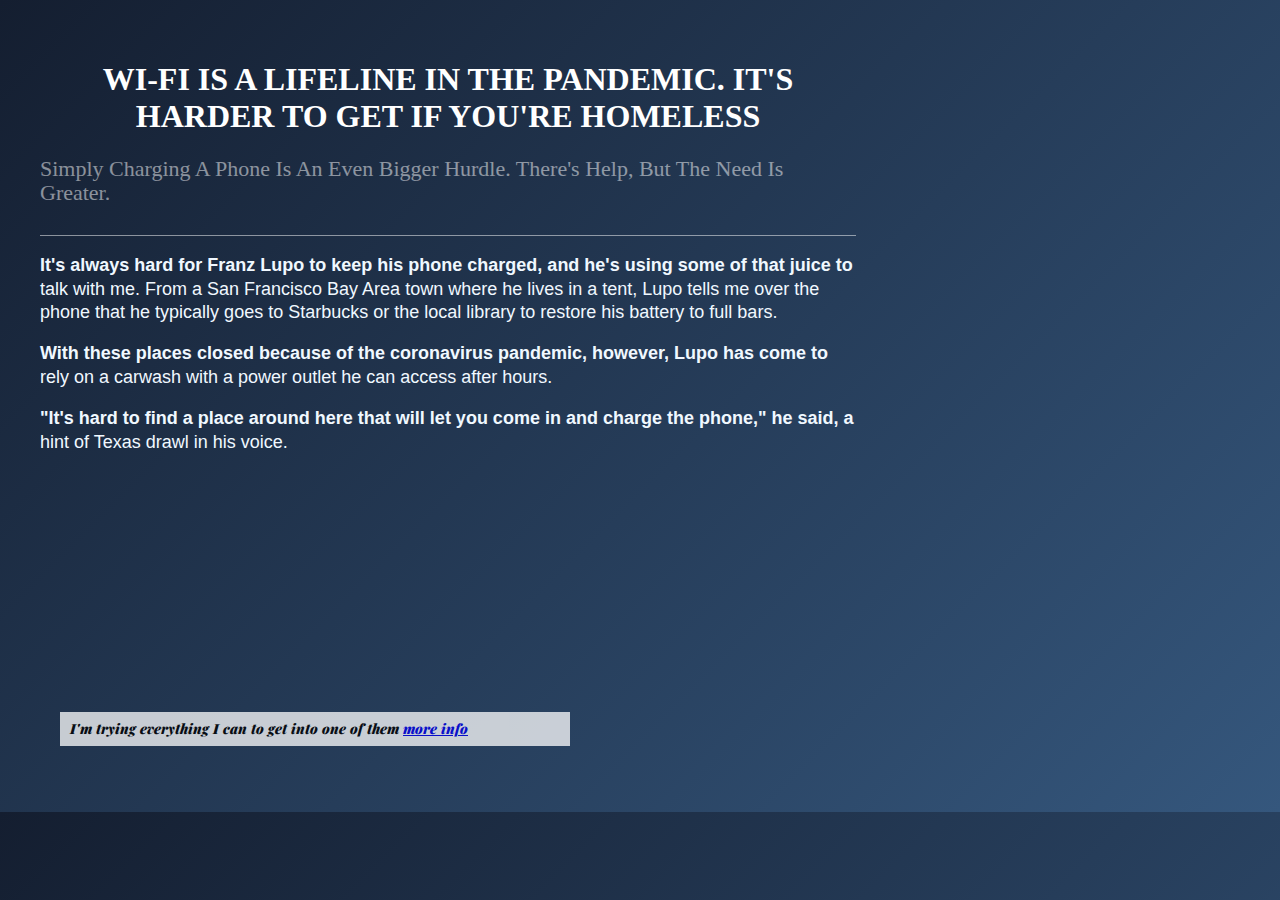
==== exercise-2/index.html @ c35ef5db "[zkj]-feat: finish exercise2.html" ====
<!DOCTYPE html>
<html>
<head>
    <title>练习-2：文本样式</title>
    <link href="./styles/index.css" type="text/css" rel="stylesheet">
    <link href="https://fonts.font.im/css?family=Georgia" rel="stylesheet" type="text/css">
    <link href="https://fonts.font.im/css?family=Playfair+Display" rel="stylesheet" type="text/css">
    <link href="https://fonts.font.im/css?family=Helvetica" rel="stylesheet" type="text/css">
</head>
<body>
    <article class="content">
        <h1>Wi-Fi is a lifeline in the pandemic. It's harder to get if you're homeless</h1>
        <h2>Simply charging a phone is an even bigger hurdle. There's help, but the need is greater.</h2>
        <p>It's always hard for Franz Lupo to keep his phone charged, and he's using some of that juice to talk with me. From a San Francisco Bay Area town where he lives in a tent, Lupo tells me over the phone that he typically goes to Starbucks or the local library to restore his battery to full bars. </p>
        <p>With these places closed because of the coronavirus pandemic, however, Lupo has come to rely on a carwash with a power outlet he can access after hours.  </p>
        <p>"It's hard to find a place around here that will let you come in and charge the phone," he said, a hint of Texas drawl in his voice.</p>
        <div class="image">
            <p class="caption">I'm trying everything I can to get into one of them <a href="http://www.google.com">more info</a></p>
        </div>
    </article>
</body>
</html>
---- exercise-2/styles/index.css ----
body {
    /* Chrome 10-25, Safari 5.1-6 */
    background: -webkit-linear-gradient(-45deg, #35577D, #141E30);
    /* W3C, IE 10+/ Edge, Firefox 16+, Chrome 26+, Opera 12+, Safari 7+ */
    background: linear-gradient(-45deg, #35577D, #141E30);
    margin: 0;
    padding: 0;
}

.content {
    padding: 40px;
    margin-right: 30%;
}

h1, h2 {
    font-family: 'Georgia', serif;
}

h1 {
    color: #fff;
    font-size: 2em;
    width: 100%;
    text-align: center;
    text-transform: uppercase;
}

h2 {
    border-bottom: 1px solid rgba(255, 255, 255, 0.5);
    color: rgba(255, 255, 255, 0.5);
    font-weight: 100;
    font-size: 22px;
    line-height: 24px;
    padding-bottom: 30px;
    text-align: left;
    text-transform: capitalize;
}

p {
    color: AliceBlue;
    line-height: 1.3em;
    text-align: left;
    width: 100%;
    font-family: 'Helvetica', serif;
    font-size: 18px;
}

p::first-line {
    font-weight: bolder;
}

.image {
    background-size: cover;
    background-position: center;
    height: 300px;
    background-image: url(../img/background-img.jpg);
}

.caption {
    display: block;
    font-family: 'Playfair Display', serif;
    font-size: 14px;
    line-height: 14px;
    margin-left: 20px;
    padding: 10px;
    position: relative;
    top: 80%;
    width: 60%;
    background-color: white;
    color: black;
    opacity: 0.75;
    font-style: italic;
    font-weight: bolder;
}

.caption > a:hover {
    color: purple;
    text-decoration: none;
}
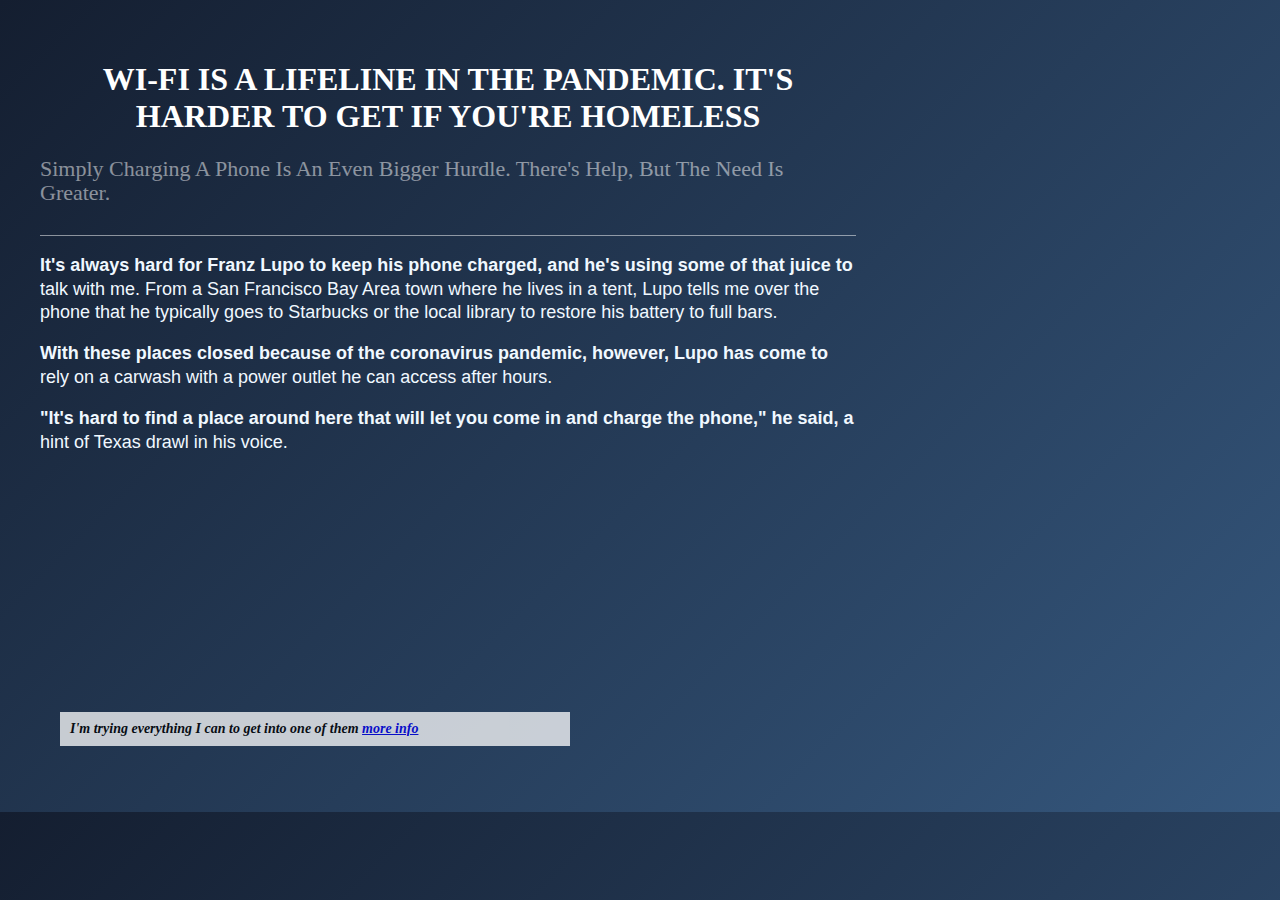
==== commit 3f7b3ef4: "bonus" ====
--- a/exercise-2/index.html
+++ b/exercise-2/index.html
@@ -1,22 +1,27 @@
 <!DOCTYPE html>
 <html>
+
 <head>
     <title>练习-2：文本样式</title>
-    <link href="./styles/index.css" type="text/css" rel="stylesheet">
-    <link href="https://fonts.font.im/css?family=Georgia" rel="stylesheet" type="text/css">
+    <!-- <link href="./styles/index.css" type="text/css" rel="stylesheet"> -->
+    <link rel="stylesheet" href="styles/bonus.css" type="text/css">
+    <!-- <link href="https://fonts.font.im/css?family=Georgia" rel="stylesheet" type="text/css">
     <link href="https://fonts.font.im/css?family=Playfair+Display" rel="stylesheet" type="text/css">
-    <link href="https://fonts.font.im/css?family=Helvetica" rel="stylesheet" type="text/css">
+    <link href="https://fonts.font.im/css?family=Helvetica" rel="stylesheet" type="text/css"> -->
 </head>
+
 <body>
     <article class="content">
         <h1>Wi-Fi is a lifeline in the pandemic. It's harder to get if you're homeless</h1>
         <h2>Simply charging a phone is an even bigger hurdle. There's help, but the need is greater.</h2>
-        <p>It's always hard for Franz Lupo to keep his phone charged, and he's using some of that juice to talk with me. From a San Francisco Bay Area town where he lives in a tent, Lupo tells me over the phone that he typically goes to Starbucks or the local library to restore his battery to full bars. </p>
-        <p>With these places closed because of the coronavirus pandemic, however, Lupo has come to rely on a carwash with a power outlet he can access after hours.  </p>
+        <p>It's always hard for Franz Lupo to keep his phone charged, and he's using some of that juice to talk with me. From a San Francisco Bay Area town where he lives in a tent, Lupo tells me over the phone that he typically goes to Starbucks or the
+            local library to restore his battery to full bars. </p>
+        <p>With these places closed because of the coronavirus pandemic, however, Lupo has come to rely on a carwash with a power outlet he can access after hours. </p>
         <p>"It's hard to find a place around here that will let you come in and charge the phone," he said, a hint of Texas drawl in his voice.</p>
         <div class="image">
             <p class="caption">I'm trying everything I can to get into one of them <a href="http://www.google.com">more info</a></p>
         </div>
     </article>
 </body>
-</html>
+
+</html>--- a/exercise-2/styles/bonus.css
+++ b/exercise-2/styles/bonus.css
@@ -0,0 +1,78 @@
+        body {
+            /* Chrome 10-25, Safari 5.1-6 */
+            background: -webkit-linear-gradient(-45deg, #35577D, #141E30);
+            /* W3C, IE 10+/ Edge, Firefox 16+, Chrome 26+, Opera 12+, Safari 7+ */
+            background: linear-gradient(-45deg, #35577D, #141E30);
+            margin: 0;
+            padding: 0;
+        }
+        
+        .content {
+            padding: 40px;
+            margin-right: 30%;
+        }
+        
+        h1,
+        h2 {
+            font-family: 'Georgia';
+        }
+        
+        h1 {
+            text-align: center;
+            text-transform: uppercase;
+            color: #fff;
+            font-size: 2em;
+            width: 100%;
+        }
+        
+        h2 {
+            border-bottom: 1px solid rgba(255, 255, 255, 0.5);
+            color: rgba(255, 255, 255, 0.5);
+            font-weight: 100;
+            font-size: 22px;
+            text-transform: capitalize;
+            line-height: 24px;
+            padding-bottom: 30px;
+            text-align: left;
+        }
+        
+        p {
+            font-family: 'Helvetica';
+            font-size: 18px;
+            color: AliceBlue;
+            line-height: 1.3em;
+            text-align: left;
+            width: 100%;
+        }
+        
+        p::first-line {
+            font-weight: bolder;
+        }
+        
+        .image {
+            background-size: cover;
+            background-position: center;
+            height: 300px;
+            background-image: url(../img/background-img.jpg);
+        }
+        
+        .caption {
+            display: block;
+            position: relative;
+            top: 80%;
+            width: 60%;
+            margin-left: 20px;
+            padding: 10px;
+            font-family: 'Playfair Display', serif;
+            font-size: 14px;
+            font-style: italic;
+            color: black;
+            line-height: 14px;
+            background-color: #fff;
+            opacity: 0.75;
+        }
+        
+        .caption a:hover {
+            text-decoration: none;
+            color: purple;
+        }